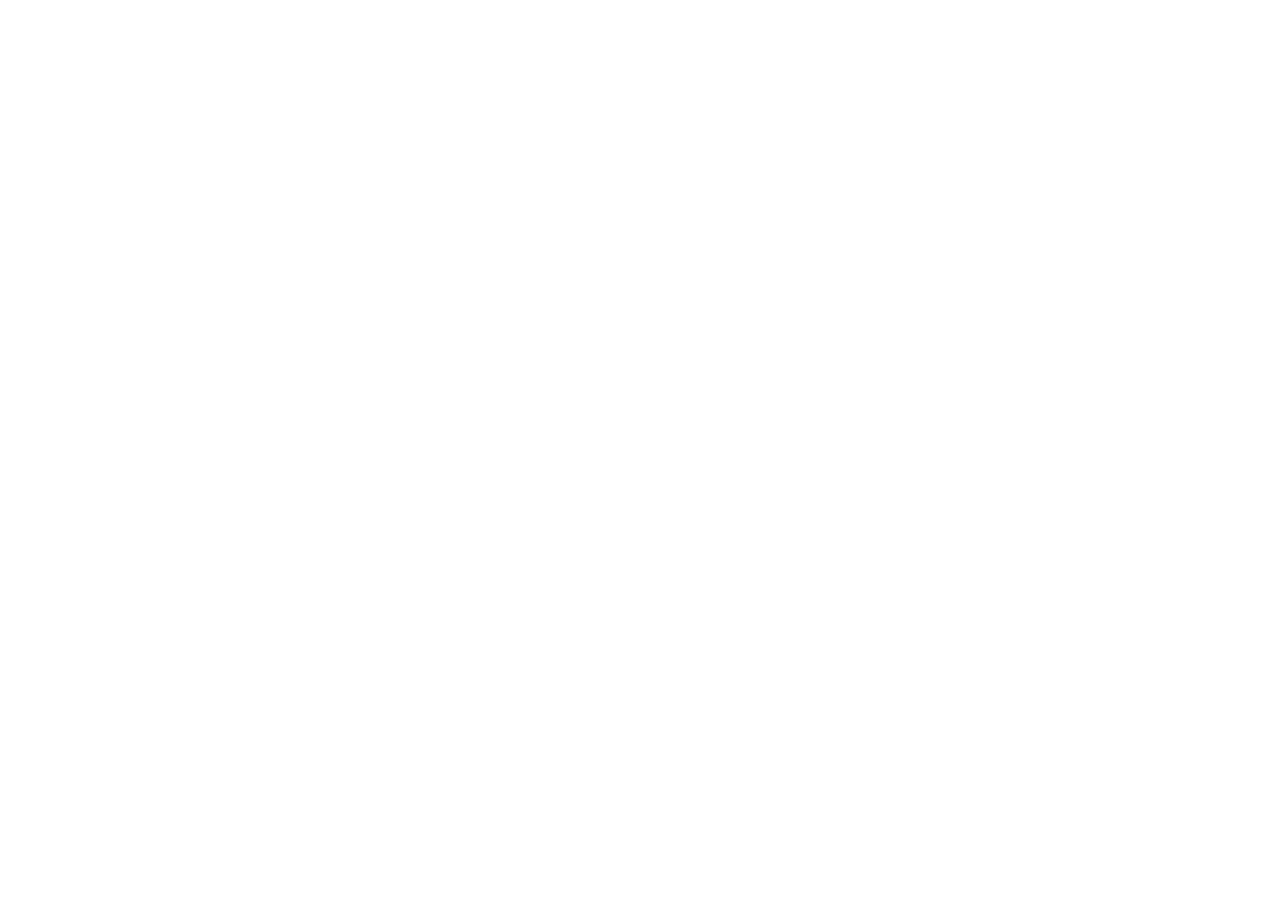
==== index.html @ ddef7921 "first commit" ====
<!DOCTYPE html>
<html>
  <head>
    <meta charset="utf-8" />
    <title>React Tutorial</title>
  </head>
  <body>
    <div id="content"></div>
    <script type="module" src="/src/main.jsx"></script>
  </body>
</html>
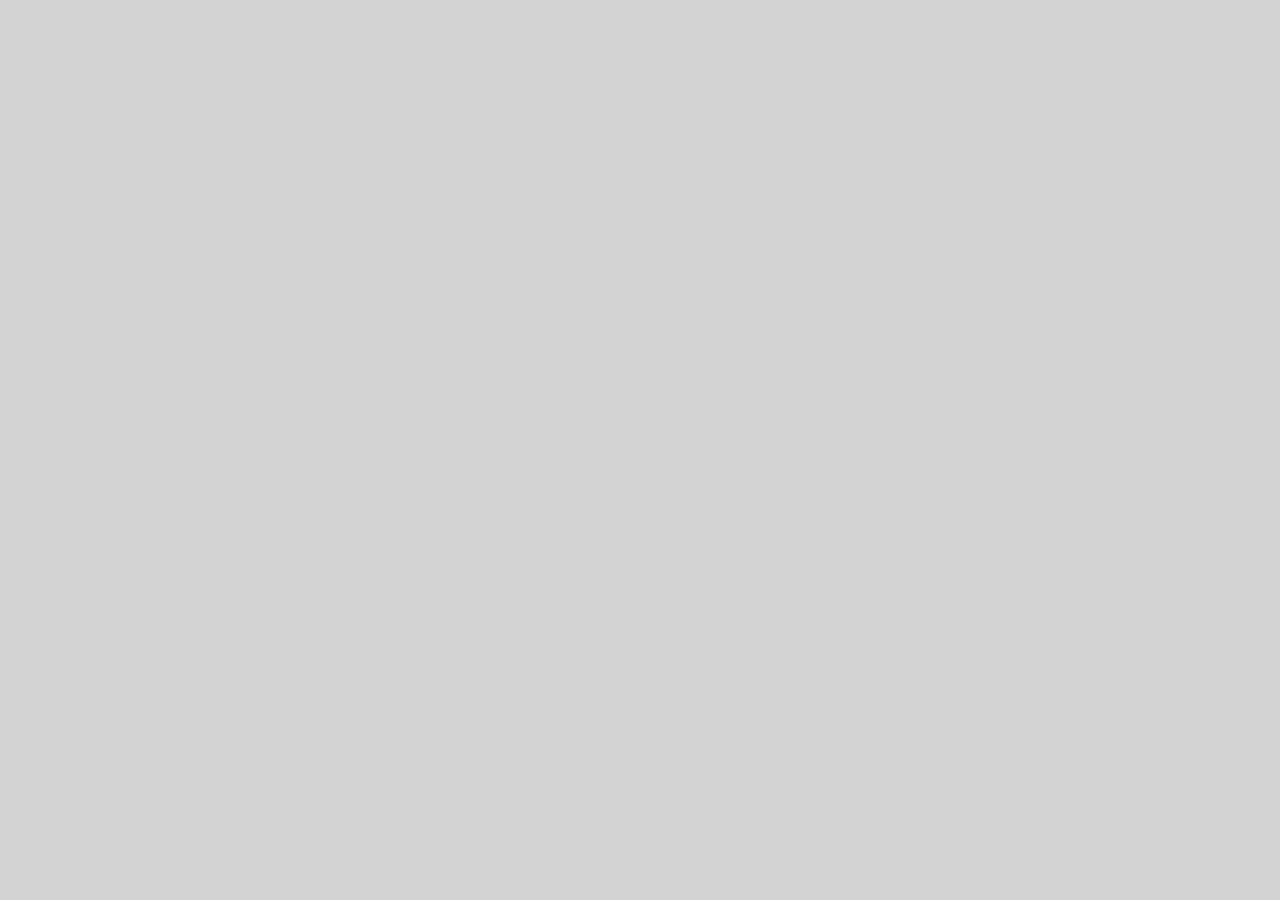
==== commit cb5da5ef: "cssファイルの追加" ====
--- a/index.html
+++ b/index.html
@@ -2,6 +2,7 @@
 <html>
   <head>
     <meta charset="utf-8" />
+    <link rel="stylesheet" href="./styles/style.css">
     <title>React Tutorial</title>
   </head>
   <body>
--- a/styles/style.css
+++ b/styles/style.css
@@ -0,0 +1,15 @@
+body{
+    background-color: lightgray;
+}
+
+header{
+    background-color: green;
+}
+
+main{
+    background-color: green;
+}
+
+footer{
+    background-color: green;
+}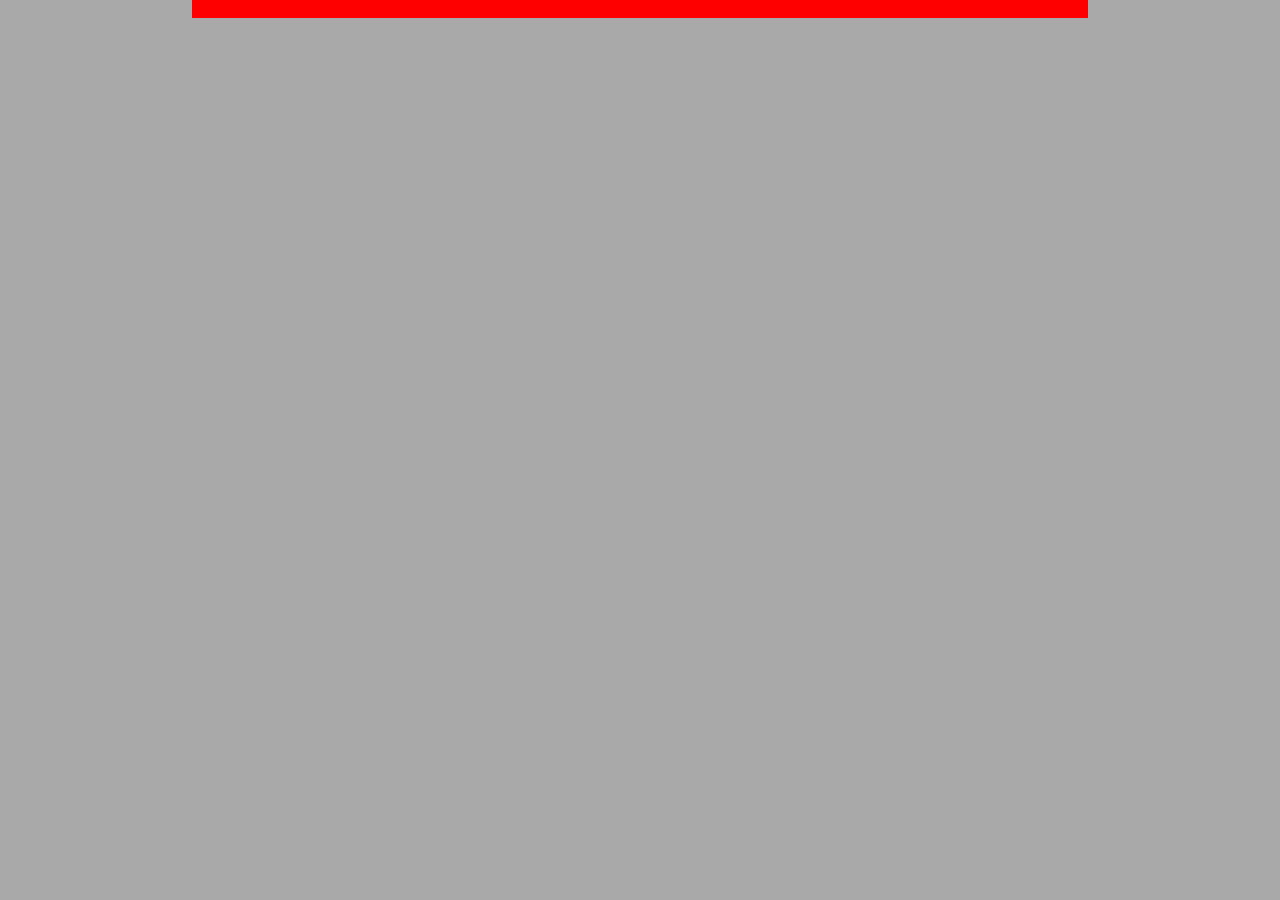
==== commit 91fc0d62: "情報の移植" ====
--- a/index.html
+++ b/index.html
@@ -1,10 +1,12 @@
 <!DOCTYPE html>
-<html>
+<html lang="en">
   <head>
     <meta charset="utf-8" />
+    <link href="https://fonts.googleapis.com/css?family=Roboto+Condensed:300%7CCinzel+Decorative:700" rel="stylesheet">
     <link rel="stylesheet" href="./styles/style.css">
-    <title>React Tutorial</title>
+    <title>Birdwatching</title>
   </head>
+  
   <body>
     <div id="content"></div>
     <script type="module" src="/src/main.jsx"></script>
--- a/styles/style.css
+++ b/styles/style.css
@@ -1,15 +1,138 @@
-body{
-    background-color: lightgray;
+/* || General setup */
+
+html, body {
+  margin: 0;
+  padding: 0;
 }
 
-header{
-    background-color: green;
+html {
+  font-size: 10px;
+  background-color: #a9a9a9;
 }
 
-main{
-    background-color: green;
+body {
+  width: 70%;
+  min-width: 800px;
+  margin: 0 auto;
 }
 
-footer{
-    background-color: green;
-}+/* || typography */
+
+h1, h2, h3 {
+  font-family: 'Cinzel Decorative', cursive;
+  color: #2a2a2a;
+}
+
+p, input, li {
+  font-family: 'Roboto Condensed', sans-serif;
+  color: #2a2a2a;
+}
+
+h1 {
+  font-size: 4rem;
+  text-align: center;
+  text-shadow: 2px 2px 10px black;
+}
+
+h2 {
+  font-size: 3rem;
+  text-align: center;
+}
+
+h3 {
+  font-size: 2.2rem;
+}
+
+p, li {
+  font-size: 1.6rem;
+  line-height: 1.5;
+}
+
+/* || header layout */
+
+header {
+  margin-bottom: 10px;
+  display: flex;
+  flex-flow: row wrap;
+}
+
+body > * {
+  background-color: red;
+  padding: 1%;
+}
+
+main, header, nav, article, aside, footer, section {
+  background-color: rgba(0,255,0,0.5);
+  padding: 1%;
+}
+
+h1 {
+  flex: 5;
+  text-transform: uppercase;
+}
+
+header img {
+  display: block;
+  height: 60px;
+  padding-top: 20.15px;
+}
+
+nav {
+  height: 50px;
+  flex: 100%;
+  display: flex;
+}
+
+nav ul {
+  padding: 0;
+  list-style-type: none;
+  flex: 2;
+  display: flex;
+}
+
+nav li {
+  display: inline;
+  text-align: center;
+  flex: 1;
+}
+
+nav a, nav span {
+  display: inline-block;
+  font-size: 2rem;
+  height: 3rem;
+  line-height: 1.7;
+  text-transform: uppercase;
+  text-decoration: none;
+  color: black;
+
+}
+
+/* || main layout */
+
+main {
+  display: flex;
+}
+
+article, section {
+  flex: 4;
+}
+
+aside {
+  flex: 1;
+  margin-left: 10px;
+  padding: 1%;
+}
+
+aside a {
+  display: block;
+  float: left;
+  width: 50%;
+}
+
+aside img {
+  max-width: 100%;
+}
+
+footer {
+  margin-top: 10px;
+}
